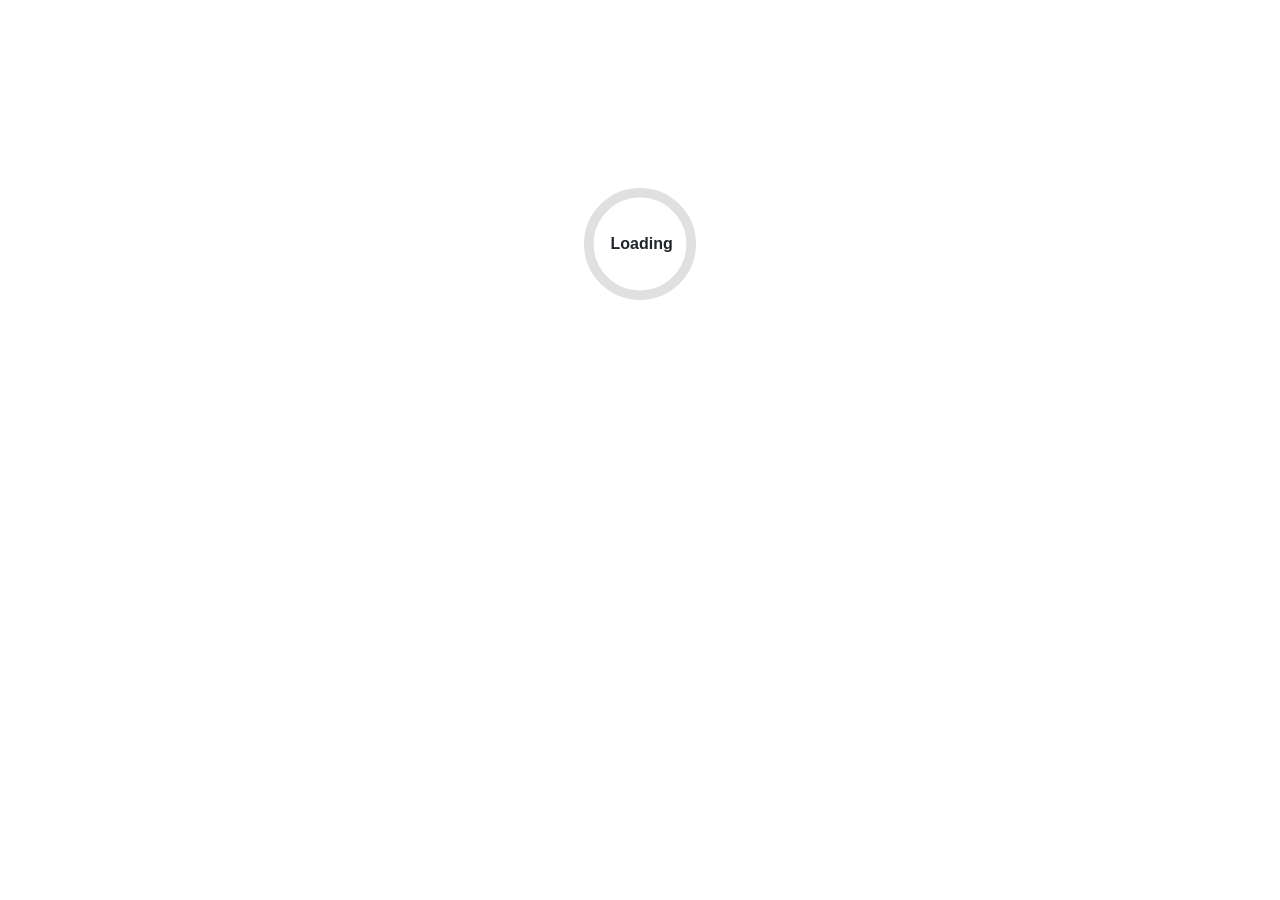
==== index.html @ fc7e8b8e "All wwwroot files" ====
<!DOCTYPE html>
<html lang="en">

<head>
    <meta charset="utf-8" />
    <meta name="viewport" content="width=device-width, initial-scale=1.0" />
    <title>BlazorApp5</title>
    <base href="/" />
    <link href="_framework/dotnet.lozvcwcw2c.js" rel="preload" as="script" fetchpriority="high" crossorigin="anonymous" integrity="sha256-ZZIdkMOWKRQXezOC6stJT1UsbL23kxmX12NQNp+Nx6I=" />
    <link rel="stylesheet" href="lib/bootstrap/dist/css/bootstrap.min.css" />
    <link rel="stylesheet" href="css/app.css" />
    <link rel="icon" type="image/png" href="favicon.png" />
    <link href="BlazorApp5.styles.css" rel="stylesheet" />
    <link href="manifest.webmanifest" rel="manifest" />
    <link rel="apple-touch-icon" sizes="512x512" href="icon-512.png" />
    <link rel="apple-touch-icon" sizes="192x192" href="icon-192.png" />
    <script type="importmap">{
  "imports": {
    "./_framework/blazor.webassembly.js": "./_framework/blazor.webassembly.66stpp682q.js",
    "./_framework/dotnet.js": "./_framework/dotnet.lozvcwcw2c.js",
    "./_framework/dotnet.native.js": "./_framework/dotnet.native.69poregybn.js",
    "./_framework/dotnet.runtime.js": "./_framework/dotnet.runtime.q5rqv3xrhm.js"
  },
  "scopes": {},
  "integrity": {
    "./_framework/blazor.webassembly.66stpp682q.js": "sha256-3lCWrko3zwspV40aQhs2S/IMkRSarnHRKIdkHhuXIBA=",
    "./_framework/blazor.webassembly.js": "sha256-3lCWrko3zwspV40aQhs2S/IMkRSarnHRKIdkHhuXIBA=",
    "./_framework/dotnet.js": "sha256-ZZIdkMOWKRQXezOC6stJT1UsbL23kxmX12NQNp+Nx6I=",
    "./_framework/dotnet.lozvcwcw2c.js": "sha256-ZZIdkMOWKRQXezOC6stJT1UsbL23kxmX12NQNp+Nx6I=",
    "./_framework/dotnet.native.69poregybn.js": "sha256-JvdIvkSF0x6euoPT2QnQSMg2Gyv2oJbFeBi1XmWLYFU=",
    "./_framework/dotnet.native.js": "sha256-JvdIvkSF0x6euoPT2QnQSMg2Gyv2oJbFeBi1XmWLYFU=",
    "./_framework/dotnet.runtime.js": "sha256-ArknccFM1sHNVcih0x1h52AG+abNCoQjl6BlVrv3ePw=",
    "./_framework/dotnet.runtime.q5rqv3xrhm.js": "sha256-ArknccFM1sHNVcih0x1h52AG+abNCoQjl6BlVrv3ePw="
  }
}</script>
</head>

<body>
    <div id="app">
        <svg class="loading-progress">
            <circle r="40%" cx="50%" cy="50%" />
            <circle r="40%" cx="50%" cy="50%" />
        </svg>
        <div class="loading-progress-text"></div>
    </div>

    <div id="blazor-error-ui">
        An unhandled error has occurred.
        <a href="." class="reload">Reload</a>
        <span class="dismiss">🗙</span>
    </div>
    <script src="_framework/blazor.webassembly.66stpp682q.js"></script>
    <script>navigator.serviceWorker.register('service-worker.js', { updateViaCache: 'none' });</script>
</body>

</html>
---- css/app.css ----
html, body {
    font-family: 'Helvetica Neue', Helvetica, Arial, sans-serif;
}

h1:focus {
    outline: none;
}

a, .btn-link {
    color: #0071c1;
}

.btn-primary {
    color: #fff;
    background-color: #1b6ec2;
    border-color: #1861ac;
}

.btn:focus, .btn:active:focus, .btn-link.nav-link:focus, .form-control:focus, .form-check-input:focus {
  box-shadow: 0 0 0 0.1rem white, 0 0 0 0.25rem #258cfb;
}

.content {
    padding-top: 1.1rem;
}

.valid.modified:not([type=checkbox]) {
    outline: 1px solid #26b050;
}

.invalid {
    outline: 1px solid red;
}

.validation-message {
    color: red;
}

#blazor-error-ui {
    color-scheme: light only;
    background: lightyellow;
    bottom: 0;
    box-shadow: 0 -1px 2px rgba(0, 0, 0, 0.2);
    box-sizing: border-box;
    display: none;
    left: 0;
    padding: 0.6rem 1.25rem 0.7rem 1.25rem;
    position: fixed;
    width: 100%;
    z-index: 1000;
}

    #blazor-error-ui .dismiss {
        cursor: pointer;
        position: absolute;
        right: 0.75rem;
        top: 0.5rem;
    }

.blazor-error-boundary {
    background: url([data-uri]) no-repeat 1rem/1.8rem, #b32121;
    padding: 1rem 1rem 1rem 3.7rem;
    color: white;
}

    .blazor-error-boundary::after {
        content: "An error has occurred."
    }

.loading-progress {
    position: absolute;
    display: block;
    width: 8rem;
    height: 8rem;
    inset: 20vh 0 auto 0;
    margin: 0 auto 0 auto;
}

    .loading-progress circle {
        fill: none;
        stroke: #e0e0e0;
        stroke-width: 0.6rem;
        transform-origin: 50% 50%;
        transform: rotate(-90deg);
    }

        .loading-progress circle:last-child {
            stroke: #1b6ec2;
            stroke-dasharray: calc(3.141 * var(--blazor-load-percentage, 0%) * 0.8), 500%;
            transition: stroke-dasharray 0.05s ease-in-out;
        }

.loading-progress-text {
    position: absolute;
    text-align: center;
    font-weight: bold;
    inset: calc(20vh + 3.25rem) 0 auto 0.2rem;
}

    .loading-progress-text:after {
        content: var(--blazor-load-percentage-text, "Loading");
    }

code {
    color: #c02d76;
}

.form-floating > .form-control-plaintext::placeholder, .form-floating > .form-control::placeholder {
    color: var(--bs-secondary-color);
    text-align: end;
}

.form-floating > .form-control-plaintext:focus::placeholder, .form-floating > .form-control:focus::placeholder {
    text-align: start;
}
---- BlazorApp5.styles.css ----
/* /Layout/MainLayout.razor.rz.scp.css */
.page[b-xebk0ju3v0] {
    position: relative;
    display: flex;
    flex-direction: column;
}

main[b-xebk0ju3v0] {
    flex: 1;
}

.sidebar[b-xebk0ju3v0] {
    background-image: linear-gradient(180deg, rgb(5, 39, 103) 0%, #3a0647 70%);
}

.top-row[b-xebk0ju3v0] {
    background-color: #f7f7f7;
    border-bottom: 1px solid #d6d5d5;
    justify-content: flex-end;
    height: 3.5rem;
    display: flex;
    align-items: center;
}

    .top-row[b-xebk0ju3v0]  a, .top-row[b-xebk0ju3v0]  .btn-link {
        white-space: nowrap;
        margin-left: 1.5rem;
        text-decoration: none;
    }

    .top-row[b-xebk0ju3v0]  a:hover, .top-row[b-xebk0ju3v0]  .btn-link:hover {
        text-decoration: underline;
    }

    .top-row[b-xebk0ju3v0]  a:first-child {
        overflow: hidden;
        text-overflow: ellipsis;
    }

@media (max-width: 640.98px) {
    .top-row[b-xebk0ju3v0] {
        justify-content: space-between;
    }

    .top-row[b-xebk0ju3v0]  a, .top-row[b-xebk0ju3v0]  .btn-link {
        margin-left: 0;
    }
}

@media (min-width: 641px) {
    .page[b-xebk0ju3v0] {
        flex-direction: row;
    }

    .sidebar[b-xebk0ju3v0] {
        width: 250px;
        height: 100vh;
        position: sticky;
        top: 0;
    }

    .top-row[b-xebk0ju3v0] {
        position: sticky;
        top: 0;
        z-index: 1;
    }

    .top-row.auth[b-xebk0ju3v0]  a:first-child {
        flex: 1;
        text-align: right;
        width: 0;
    }

    .top-row[b-xebk0ju3v0], article[b-xebk0ju3v0] {
        padding-left: 2rem !important;
        padding-right: 1.5rem !important;
    }
}
/* /Layout/NavMenu.razor.rz.scp.css */
.navbar-toggler[b-citp06hhqm] {
    background-color: rgba(255, 255, 255, 0.1);
}

.top-row[b-citp06hhqm] {
    min-height: 3.5rem;
    background-color: rgba(0,0,0,0.4);
}

.navbar-brand[b-citp06hhqm] {
    font-size: 1.1rem;
}

.bi[b-citp06hhqm] {
    display: inline-block;
    position: relative;
    width: 1.25rem;
    height: 1.25rem;
    margin-right: 0.75rem;
    top: -1px;
    background-size: cover;
}

.bi-house-door-fill-nav-menu[b-citp06hhqm] {
    background-image: url("data:image/svg+xml,%3Csvg xmlns='http://www.w3.org/2000/svg' width='16' height='16' fill='white' class='bi bi-house-door-fill' viewBox='0 0 16 16'%3E%3Cpath d='M6.5 14.5v-3.505c0-.245.25-.495.5-.495h2c.25 0 .5.25.5.5v3.5a.5.5 0 0 0 .5.5h4a.5.5 0 0 0 .5-.5v-7a.5.5 0 0 0-.146-.354L13 5.793V2.5a.5.5 0 0 0-.5-.5h-1a.5.5 0 0 0-.5.5v1.293L8.354 1.146a.5.5 0 0 0-.708 0l-6 6A.5.5 0 0 0 1.5 7.5v7a.5.5 0 0 0 .5.5h4a.5.5 0 0 0 .5-.5Z'/%3E%3C/svg%3E");
}

.bi-plus-square-fill-nav-menu[b-citp06hhqm] {
    background-image: url("data:image/svg+xml,%3Csvg xmlns='http://www.w3.org/2000/svg' width='16' height='16' fill='white' class='bi bi-plus-square-fill' viewBox='0 0 16 16'%3E%3Cpath d='M2 0a2 2 0 0 0-2 2v12a2 2 0 0 0 2 2h12a2 2 0 0 0 2-2V2a2 2 0 0 0-2-2H2zm6.5 4.5v3h3a.5.5 0 0 1 0 1h-3v3a.5.5 0 0 1-1 0v-3h-3a.5.5 0 0 1 0-1h3v-3a.5.5 0 0 1 1 0z'/%3E%3C/svg%3E");
}

.bi-list-nested-nav-menu[b-citp06hhqm] {
    background-image: url("data:image/svg+xml,%3Csvg xmlns='http://www.w3.org/2000/svg' width='16' height='16' fill='white' class='bi bi-list-nested' viewBox='0 0 16 16'%3E%3Cpath fill-rule='evenodd' d='M4.5 11.5A.5.5 0 0 1 5 11h10a.5.5 0 0 1 0 1H5a.5.5 0 0 1-.5-.5zm-2-4A.5.5 0 0 1 3 7h10a.5.5 0 0 1 0 1H3a.5.5 0 0 1-.5-.5zm-2-4A.5.5 0 0 1 1 3h10a.5.5 0 0 1 0 1H1a.5.5 0 0 1-.5-.5z'/%3E%3C/svg%3E");
}

.nav-item[b-citp06hhqm] {
    font-size: 0.9rem;
    padding-bottom: 0.5rem;
}

    .nav-item:first-of-type[b-citp06hhqm] {
        padding-top: 1rem;
    }

    .nav-item:last-of-type[b-citp06hhqm] {
        padding-bottom: 1rem;
    }

    .nav-item[b-citp06hhqm]  a {
        color: #d7d7d7;
        border-radius: 4px;
        height: 3rem;
        display: flex;
        align-items: center;
        line-height: 3rem;
    }

.nav-item[b-citp06hhqm]  a.active {
    background-color: rgba(255,255,255,0.37);
    color: white;
}

.nav-item[b-citp06hhqm]  a:hover {
    background-color: rgba(255,255,255,0.1);
    color: white;
}

@media (min-width: 641px) {
    .navbar-toggler[b-citp06hhqm] {
        display: none;
    }

    .collapse[b-citp06hhqm] {
        /* Never collapse the sidebar for wide screens */
        display: block;
    }

    .nav-scrollable[b-citp06hhqm] {
        /* Allow sidebar to scroll for tall menus */
        height: calc(100vh - 3.5rem);
        overflow-y: auto;
    }
}
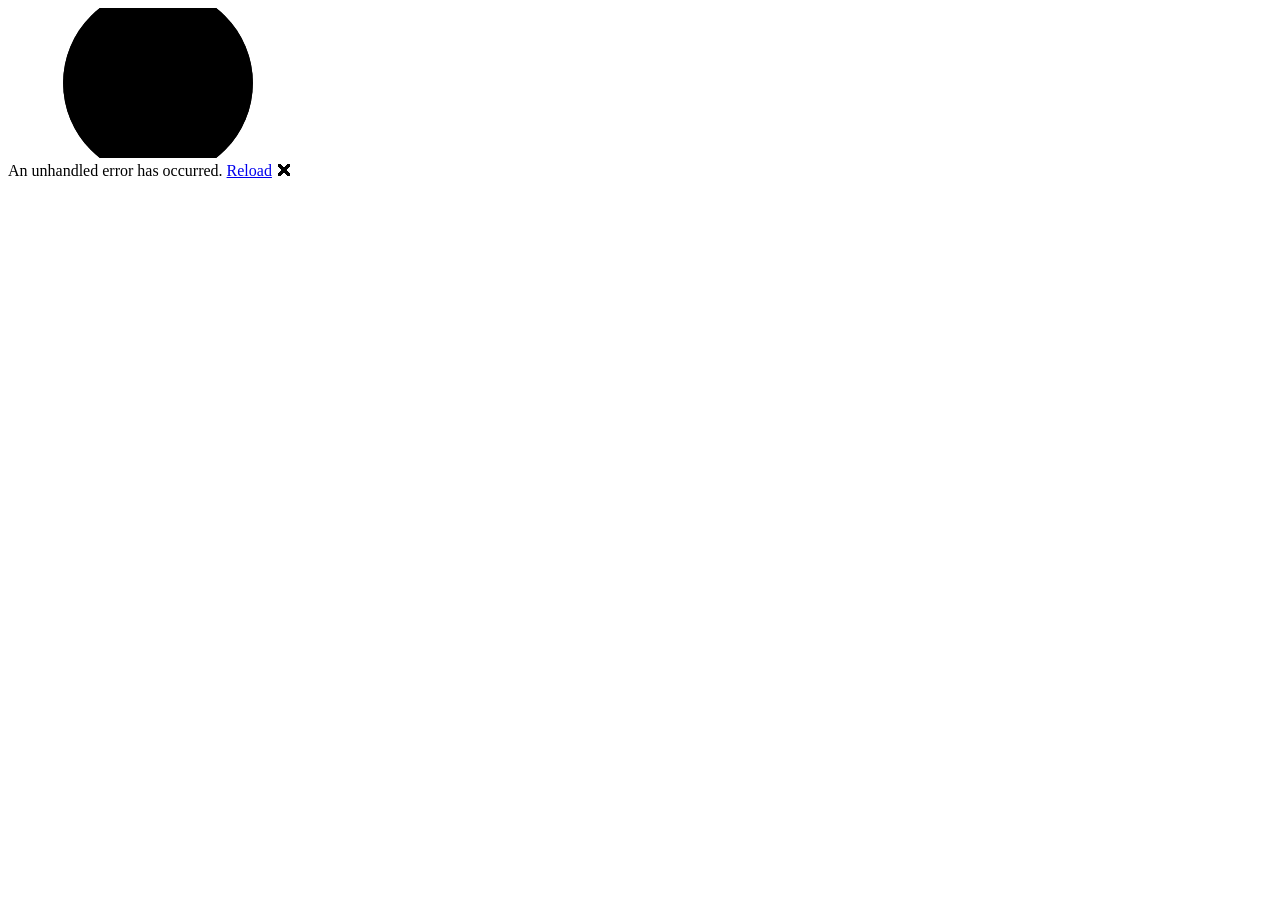
==== commit c109651f: "Update base href in index.html" ====
--- a/index.html
+++ b/index.html
@@ -5,7 +5,7 @@
     <meta charset="utf-8" />
     <meta name="viewport" content="width=device-width, initial-scale=1.0" />
     <title>BlazorApp5</title>
-    <base href="/" />
+    <base href="/Blazor5GithubRepository/Blazor5ClonedFolder/" />
     <link href="_framework/dotnet.lozvcwcw2c.js" rel="preload" as="script" fetchpriority="high" crossorigin="anonymous" integrity="sha256-ZZIdkMOWKRQXezOC6stJT1UsbL23kxmX12NQNp+Nx6I=" />
     <link rel="stylesheet" href="lib/bootstrap/dist/css/bootstrap.min.css" />
     <link rel="stylesheet" href="css/app.css" />
